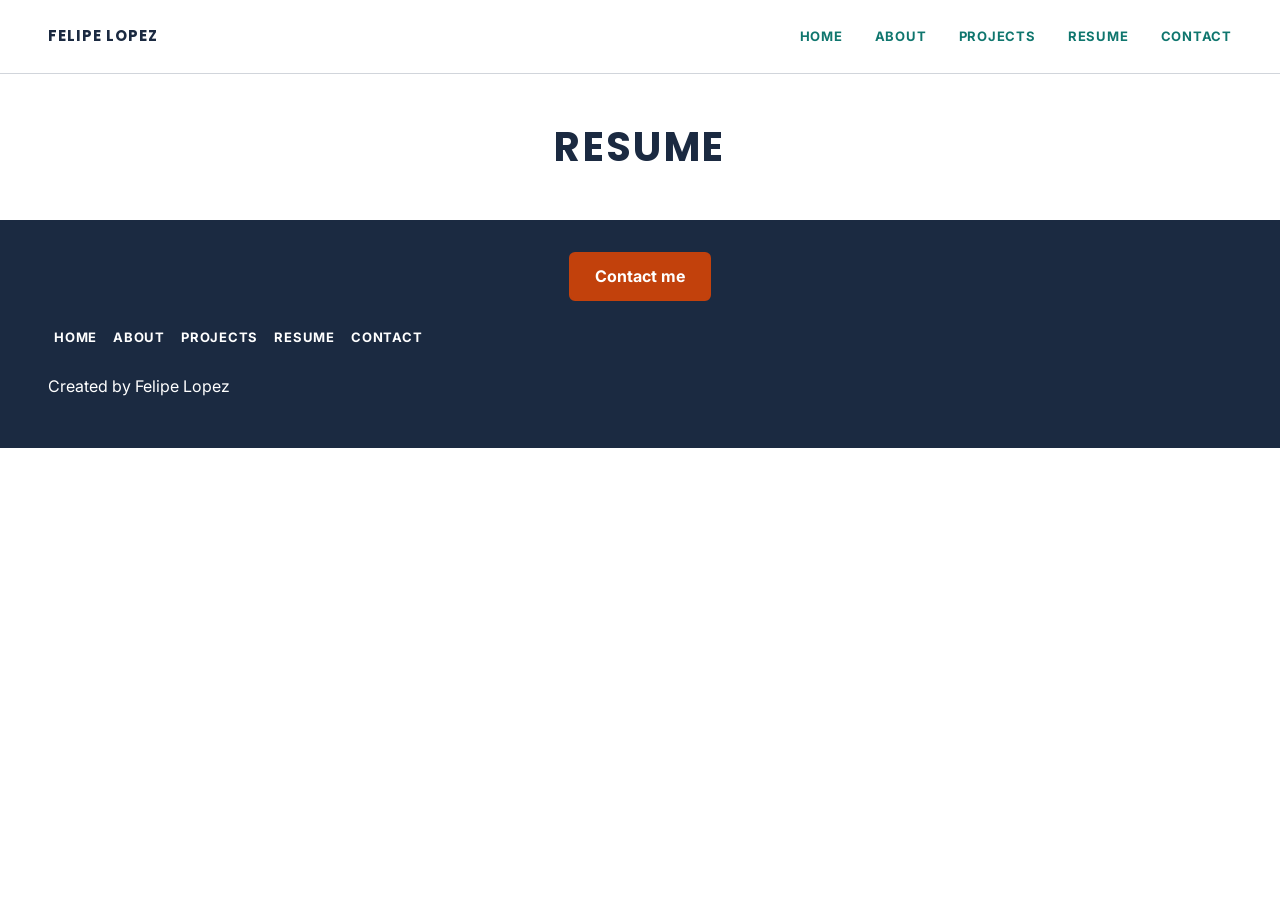
==== resume.html @ 20acd73d "Add files via upload" ====
<!DOCTYPE html>
<html lang="en">
<head>
  <meta charset="utf-8">
  <meta name="viewport" content="width=device-width, initial-scale=1">
  <title>Resume | Felipe Lopez</title>
  <link rel="stylesheet" href="css/styles.css">
  <link href="https://fonts.googleapis.com/css2?family=Inter:wght@400;600&family=Poppins:wght@500;700&display=swap" rel="stylesheet">
</head>
<body>
  <header>
    <a class="logo" href="index.html">Felipe Lopez</a>
    <nav>
      <ul>
        <li><a href="index.html">Home</a></li>
        <li><a href="about.html">About</a></li>
        <li><a href="Experience.html">Projects</a></li>
        <li><a href="resume.html">Resume</a></li>
        <li><a href="contact.html">Contact</a></li>
      </ul>
    </nav>
  </header>
  <main id="main">
    <h1>Resume</h1>
  </main>
  <footer>
    <a class="button orange footer-cta" href="contact.html">Contact me</a>
    <nav>
      <ul>
        <li><a href="index.html">Home</a></li>
        <li><a href="about.html">About</a></li>
        <li><a href="projects.html">Projects</a></li>
        <li><a href="resume.html">Resume</a></li>
        <li><a href="contact.html">Contact</a></li>
      </ul>
    </nav>
    <p>Created by Felipe Lopez</p>
  </footer>
</body>
</html>
---- css/styles.css ----
/* Main content for style file*/
body, header, nav, main, footer, h1, div, img, ul, figure, figcaption, section, article, aside, audio, video {
  margin: 0;
  padding: 0;
  border: 0;
 
}

ul {
  list-style: none;
}

* {
  box-sizing: border-box;
}

/* Style rule for video */
img, video {
  max-width: 100%;
  display: block;
}

/* Typography and Color */
body {
  font-family: "Inter", Arial, sans-serif;
  font-size: 15px;
  line-height: 1.6;
  color: #000000;
  background-color: #FFFFFF;
}

h1, h2, h3 {
  font-family: "Poppins", Arial, sans-serif;
  color: #1B2A41;
  text-transform: uppercase;
  letter-spacing: 0.06em;
  line-height: 1.25;
}

h1 {
   font-size: 30px; 
   font-weight: 700; 
   margin-top: 40px; 
  }
h2 { 
  font-size: 24px; 
  font-weight: 500; 
  margin: 40px 0 16px 0;
 }
h3 { 
  font-size: 20px; 
  font-weight: 600; 
  color: #1B2A41; 
  margin-bottom: 8px; }

a { 
  color: #0F766E;
 }

a:focus-visible, button:focus-visible, input:focus-visible,
select:focus-visible, textarea:focus-visible, summary:focus-visible {
  outline: 3px solid #C2410C;
  outline-offset: 2px;
}


/* Style Rule for header and nav */
header {
  background-color: #ffffff;
  padding: 16px 20px;
  border-bottom: 1px solid #D1D5DB;
}

.logo {
  font-family: "Poppins", Arial, sans-serif;
  font-weight: 700;
  font-size: 16px;
  letter-spacing: 1px;
  text-transform: uppercase;
  color: #1B2A41;
  text-decoration: none;
}

header nav { 
  display: none; 
}

nav li {
  display: inline-block;
}

nav a {
  display: block;
  padding: 10px 12px;
  font-size: 13px;
  font-weight: bold;
  text-transform: uppercase;
  letter-spacing: 1px;
  text-decoration: none;
  color: #0F766E;
}

nav a:hover, nav a.current {
  text-decoration: underline;
}
/* Style rule for main content area  */
main { 
  padding: 0 20px 40px 20px; 
  text-align: center;
}
main p { 
  margin-bottom: 16px; 
}

/* Style rule for buttons */
.button {
  display: inline-block;
  padding: 10px 24px;
  margin: 8px 12px 8px 0;
  font-family: inherit;
  font-weight: bold;
  text-decoration: none;
  border-radius: 6px;
}
.primary { 
  background-color: #0F766E;
   color: #FFFFFF; 
   border:2px solid #0F766E; 
}
.outline { 
  background-color: #FFFFFF; 
  color: #0F766E;
  border: 2px solid #0F766E;
}
.orange  {
  background-color: #C2410C;
  color: #FFFFFF;
  border: 2px solid #C2410C; 
}

/* ---------- Box, CHIPS, ASIDE ---------- */
.box {
  border: 2px solid #1B2A41;
  border-radius: 4px;
  padding: 20px;
  margin-bottom: 16px;
}
.box p:last-child { margin-bottom: 0; }

.date { font-size: 13px; color: #374151; margin-bottom: 8px; }

.top-skills li {
  display: inline-block;
  border: 2px solid #0F766E;
  border-radius: 20px;
  padding: 2px 16px;
  margin: 0 8px 8px 0;
  color: #0F766E;
  font-weight: 600;
  font-size: 14px;
}

aside {
  background-color: #F5F7FA;
  border-left: 4px solid #0F766E;
  padding: 16px 20px;
  margin-top: 40px;
}
aside h2 { font-size: 18px; margin: 0 0 8px 0; }
aside p { margin-bottom: 0; }

.rule { border: 0; border-top: 2px solid #1B2A41; }

/* ---------- HOME ---------- */
#hero { text-align: center; padding-bottom: 32px; }
.subtitle {
  font-family: "Poppins", Arial, sans-serif;
  text-transform: uppercase;
  letter-spacing: 0.1em;
  color: #1B2A41;
  font-size: 14px;
  margin: 8px 0 16px 0;
}

/* ---------- ABOUT ---------- */
.intro img { width: 100%; max-width: 320px; margin-bottom: 20px; }
video { width: 100%; max-width: 640px; height: auto; background-color: #000000; border-radius: 4px; }
audio { width: 100%; max-width: 640px; }
details { margin-top: 12px; }
summary { cursor: pointer; color: #0F766E; font-weight: 600; }

/* ---------- RESUME: TABLE ---------- */
.table-wrap { overflow-x: auto; }
table { width: 100%; border-collapse: collapse; }
caption { text-align: left; font-weight: 600; color: #1B2A41; padding-bottom: 8px; }
th, td { text-align: left; padding: 10px 12px; border-bottom: 1px solid #D1D5DB; }
thead th { background-color: #1B2A41; color: #FFFFFF; }
tbody tr:nth-of-type(odd)  { background-color: #FFFFFF; }
tbody tr:nth-of-type(even) { background-color: #E6F2F1; }

/* ---------- CONTACT: FORM ---------- */
#contact-form { max-width: 600px; margin: 0 auto; }
label { display: block; font-weight: 600; margin: 16px 0 4px 0; }
input, select, textarea {
  width: 100%;
  padding: 10px;
  font: inherit;
  color: #000000;
  background-color: #FFFFFF;
  border: 2px solid #1B2A41;
  border-radius: 6px;
}
[aria-invalid="true"] { border-color: #B91C1C; }
.hint { font-size: 13px; color: #374151; margin: 4px 0 0 0; }
.error { font-size: 14px; color: #B91C1C; margin: 4px 0 0 0; }
#form-message { margin-top: 16px; font-weight: 600; color: #0F766E; }

/* ---------- FOOTER ---------- */
footer {
  background-color: #1B2A41;
  color: #FFFFFF;
  padding: 32px 20px;
  text-align: center;
}
.footer-cta { margin-bottom: 16px; }
footer nav ul { justify-content: center; }
footer nav a { color: #FFFFFF; font-size: 14px; padding: 10px; }
footer small { display: block; margin-top: 12px; font-size: 13px; }

/* ---------- DESKTOP ---------- */
@media screen and (min-width: 1000px) {
  body { font-size: 16px; }
  h1 { font-size: 40px; margin-top: 48px; }
  h2 { font-size: 30px; margin-top: 48px; }
  h3 { font-size: 22px; }
  .date { font-size: 15px; }

  header {
    display: flex;
    justify-content: space-between;
    align-items: center;
    padding: 16px 48px;
  }
  header nav { display: block; }
  nav a { padding: 10px 0 10px 28px; }

  main { padding: 0 48px 48px 48px; }
  .button { margin: 16px 16px 16px 0; }

  .projects, .grid-2 { display: grid; gap: 24px; }
  .projects { grid-template-columns: repeat(3, 1fr); }
  .grid-2 { grid-template-columns: 1fr 1fr; }
  .box { margin-bottom: 0; }

  .intro { display: flex; gap: 40px; align-items: flex-start; }
  .intro img { width: 35%; max-width: none; margin-bottom: 0; }

  footer {
    display: flex;
    justify-content: space-between;
    align-items: center;
    padding: 32px 48px;
    text-align: left;
    flex-wrap: wrap;
  }
  .footer-cta { margin-bottom: 0; }
  footer small { width: 100%; text-align: center; }
}

/* ---------- RESUME: arrow-shaped skills row (from the wireframe) ---------- */
.arrows {
  display: flex;
  flex-wrap: wrap;
  gap: 8px;
  margin-bottom: 24px;
}

.arrows li {
  background-color: #0F766E;
  color: #FFFFFF;
  font-weight: 600;
  font-size: 14px;
  padding: 10px 28px 10px 16px;
  clip-path: polygon(0 0, calc(100% - 14px) 0, 100% 50%, calc(100% - 14px) 100%, 0 100%);
}


.visually-hidden {
  position: absolute;
  width: 1px;
  height: 1px;
  overflow: hidden;
  clip: rect(0 0 0 0);
  white-space: nowrap;
}

.logo { font-size: 15px; }

nav a {
  text-transform: uppercase;
  letter-spacing: 0.06em;
  font-size: 13px;
}

.box { border-width: 3px; }
.box h2 { margin-top: 0; font-size: 20px; }

.button.pill { border-radius: 999px; padding: 8px 22px; }

footer nav a { font-size: 13px; padding: 10px 6px; }

.mini { display: grid; grid-template-columns: repeat(3, 1fr); gap: 8px; }
.mini .card { padding: 12px; margin-bottom: 0; }
.mini h3 { font-size: 14px; margin: 0; }

@media screen and (min-width: 1000px) {
  #hero { text-align: left; padding-bottom: 40px; }

  .intro .backstory { flex: 1; }
  .edu .card { width: 60%; }

  .mini { gap: 24px; }
  .mini .card { padding: 20px; }
  .mini h3 { font-size: 22px; }

  footer { display: block; padding: 32px 48px; }
  .footer-cta { display: block; width: fit-content; margin: 0 auto 16px auto; }
  footer nav ul { justify-content: flex-end; }
  
}
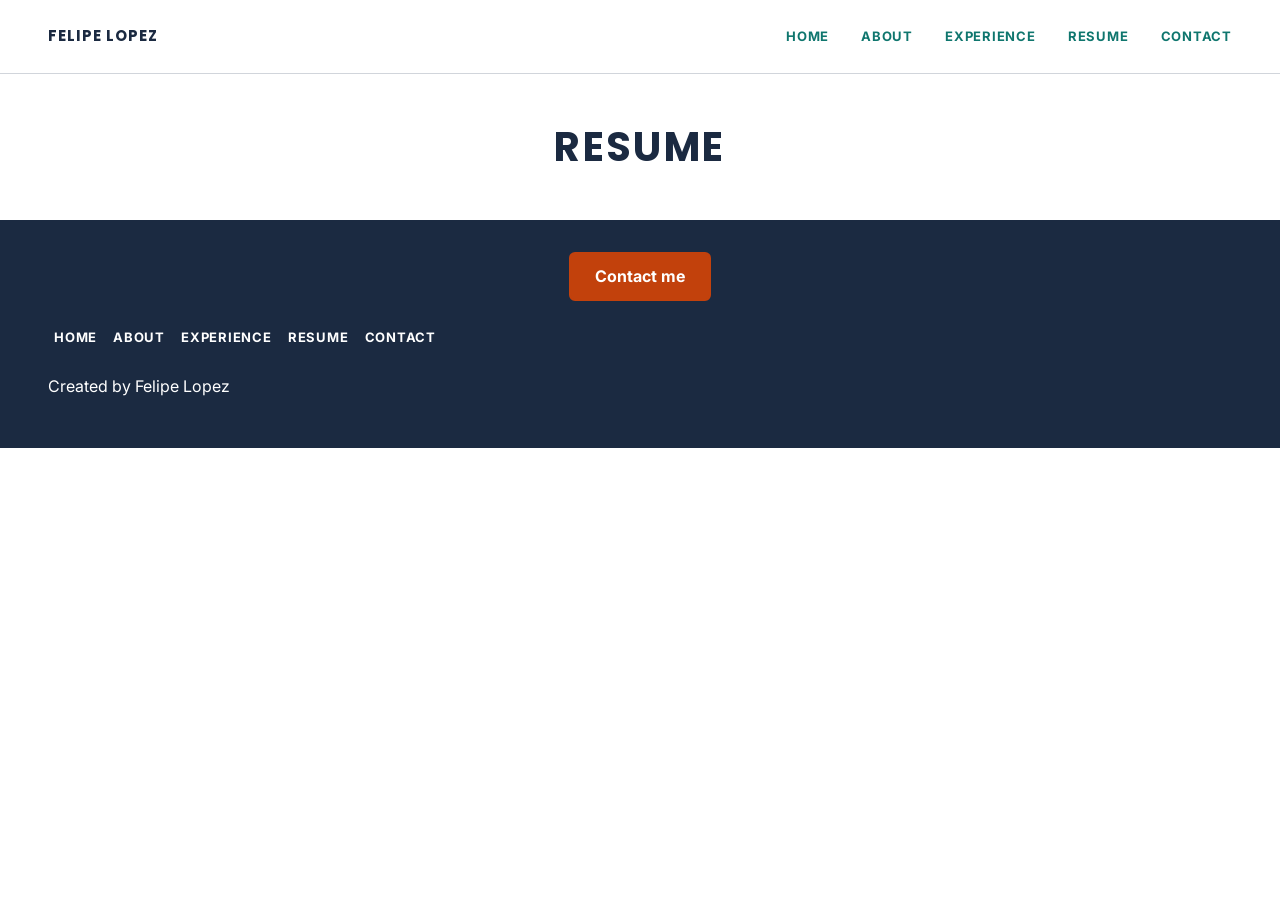
==== commit 185480e1: "Add files via upload" ====
--- a/resume.html
+++ b/resume.html
@@ -14,7 +14,7 @@
       <ul>
         <li><a href="index.html">Home</a></li>
         <li><a href="about.html">About</a></li>
-        <li><a href="Experience.html">Projects</a></li>
+        <li><a href="experience.html">Experience</a></li>
         <li><a href="resume.html">Resume</a></li>
         <li><a href="contact.html">Contact</a></li>
       </ul>
@@ -29,7 +29,7 @@
       <ul>
         <li><a href="index.html">Home</a></li>
         <li><a href="about.html">About</a></li>
-        <li><a href="projects.html">Projects</a></li>
+        <li><a href="experience.html">Experience</a></li>
         <li><a href="resume.html">Resume</a></li>
         <li><a href="contact.html">Contact</a></li>
       </ul>
